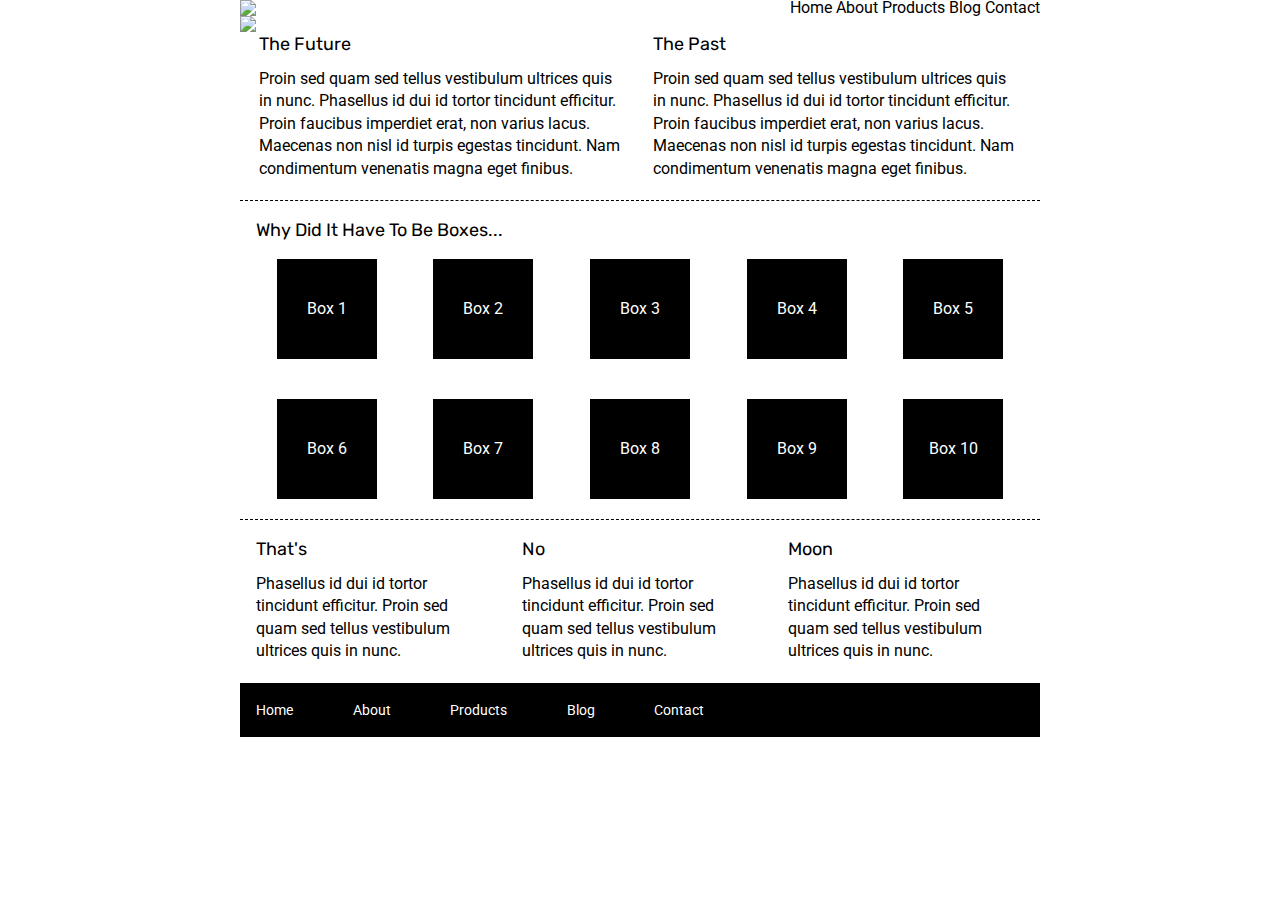
==== index.html @ 9a556bbd "Added missing navigation and header images." ====
<!doctype html>

<html lang="en">
<head>
  <meta charset="utf-8">

  <title>Sprint Challenge - Home</title>

  <link href="https://fonts.googleapis.com/css?family=Roboto|Rubik" rel="stylesheet">
  <link rel="stylesheet" href="css/index.css">

</head>

<body>
    <div class="container">
        <header>
            <img src="img/lambda-black.png">
            <nav>
                <a>Home</a>
                <a>About</a>
                <a>Products</a>
                <a>Blog</a>
                <a>Contact</a>
            </nav>
        </header>
        
            <img src="img/jumbo.jpg">
            <section class="top-content">
                <div class="text-container">
                    <h2>The Future</h2>
                    <p>Proin sed quam sed tellus vestibulum ultrices quis in nunc. Phasellus id dui id tortor tincidunt efficitur. Proin faucibus imperdiet erat, non varius lacus. Maecenas non nisl id turpis egestas tincidunt. Nam condimentum venenatis magna eget finibus.</p>
                </div>
                <div class="text-container">
                    <h2>The Past</h2>
                    <p>Proin sed quam sed tellus vestibulum ultrices quis in nunc. Phasellus id dui id tortor tincidunt efficitur. Proin faucibus imperdiet erat, non varius lacus. Maecenas non nisl id turpis egestas tincidunt. Nam condimentum venenatis magna eget finibus.</p>
                </div>
            </section>
        
        <section class="middle-content">
        
            <h2>Why Did It Have To Be Boxes...</h2>
            
            <div class="boxes">
                <div class="box">Box 1</div>
                <div class="box">Box 2</div>
                <div class="box">Box 3</div>
                <div class="box">Box 4</div>
                <div class="box">Box 5</div>
                <div class="box">Box 6</div>
                <div class="box">Box 7</div>
                <div class="box">Box 8</div>
                <div class="box">Box 9</div>
                <div class="box">Box 10</div>
            </div>
        
        </section>

        <section class="bottom-content">

            <div class="text-container">
                <h2>That's</h2>
                <p>Phasellus id dui id tortor tincidunt efficitur. Proin sed quam sed tellus vestibulum ultrices quis in nunc.</p>
            </div>
            <div class="text-container">
                <h2>No</h2>
                <p>Phasellus id dui id tortor tincidunt efficitur. Proin sed quam sed tellus vestibulum ultrices quis in nunc.</p>
            </div>
            <div class="text-container">
                <h2>Moon</h2>
                <p>Phasellus id dui id tortor tincidunt efficitur. Proin sed quam sed tellus vestibulum ultrices quis in nunc.</p>
            </div>

        </section>
        
        <footer>
            <nav>
                <a href="#">Home</a>
                <a href="#">About</a>
                <a href="#">Products</a>
                <a href="#">Blog</a>
                <a href="#">Contact</a>
            </nav>
        </footer>
    </div><!-- container -->        
</body>
</html>
---- css/index.css ----
/* http://meyerweb.com/eric/tools/css/reset/ 
   v2.0 | 20110126
   License: none (public domain)
*/

html, body, div, span, applet, object, iframe,
h1, h2, h3, h4, h5, h6, p, blockquote, pre,
a, abbr, acronym, address, big, cite, code,
del, dfn, em, img, ins, kbd, q, s, samp,
small, strike, strong, sub, sup, tt, var,
b, u, i, center,
dl, dt, dd, ol, ul, li,
fieldset, form, label, legend,
table, caption, tbody, tfoot, thead, tr, th, td,
article, aside, canvas, details, embed, 
figure, figcaption, footer, header, hgroup, 
menu, nav, output, ruby, section, summary,
time, mark, audio, video {
	margin: 0;
	padding: 0;
	border: 0;
	font-size: 100%;
	font: inherit;
	vertical-align: baseline;
}
/* HTML5 display-role reset for older browsers */
article, aside, details, figcaption, figure, 
footer, header, hgroup, menu, nav, section {
	display: block;
}
body {
	line-height: 1;
}
ol, ul {
	list-style: none;
}
blockquote, q {
	quotes: none;
}
blockquote:before, blockquote:after,
q:before, q:after {
	content: '';
	content: none;
}
table {
	border-collapse: collapse;
	border-spacing: 0;
}

* {
    box-sizing: border-box;
}

html, body {
    height: 100%;
    font-family: 'Roboto', sans-serif;
}

h1, h2, h3, h4, h5 {
    font-size: 18px;
    margin-bottom: 15px;
    font-family: 'Rubik', sans-serif;
}

p {
    line-height: 1.4;
}

.container {
    width: 800px;
    margin: 0 auto;
}

.top-content {
    display: flex;
    flex-wrap: wrap;
    justify-content: space-evenly;
    margin-bottom: 20px;
    border-bottom: 1px dashed black;
}

.top-content .text-container {
    width: 48%;
    padding: 0 1%;
    padding-bottom: 20px;  
}

.middle-content {
    margin-bottom: 20px;
    border-bottom: 1px dashed black;
}

.middle-content h2 {
    padding: 0 2%;
    margin-bottom: 0;
}

.middle-content .boxes {
    display: flex;
    flex-wrap: wrap;
    justify-content: space-evenly;
}

.middle-content .boxes .box {
    width: 12.5%;
    height: 100px;
    background: black;
    margin: 20px 2.5%;
    color: white;
    display: flex;
    align-items: center;
    justify-content: center;
}

.bottom-content {
    display: flex;
    margin: 0 2% 20px;
    justify-content: space-around;
}

.bottom-content .text-container {
    padding-right: 4%;
}

.bottom-content .text-container:last-child {
    padding-right: 0;
}

footer {
    width: 100%;
    background: black;
}

footer nav {
    width: 60%;
    display: flex;
    justify-content: space-between;
    align-items: center;
    padding: 20px 2%;
    font-size: 14px;
}

footer nav a {
    color: white;
    text-decoration: none;
}

/* My CSS Additions here */
header {
    display: flex;
    justify-content: space-between;
}
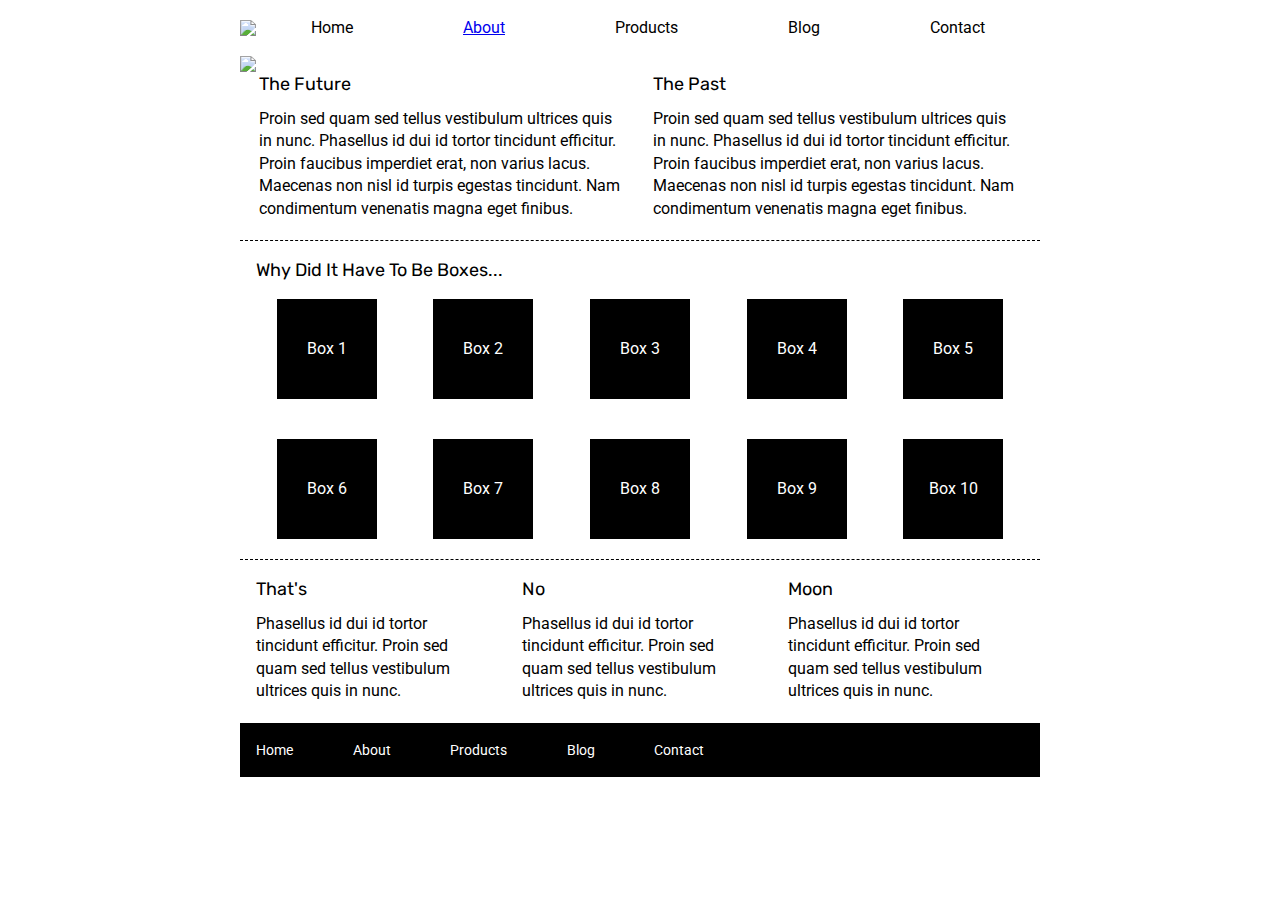
==== commit 0bd5f142: "Fixed nav bar" ====
--- a/index.html
+++ b/index.html
@@ -17,13 +17,13 @@
             <img src="img/lambda-black.png">
             <nav>
                 <a>Home</a>
-                <a>About</a>
+                <a href="about.html">About</a>
                 <a>Products</a>
                 <a>Blog</a>
                 <a>Contact</a>
             </nav>
         </header>
-        
+
             <img src="img/jumbo.jpg">
             <section class="top-content">
                 <div class="text-container">
--- a/css/index.css
+++ b/css/index.css
@@ -148,5 +148,26 @@
 /* My CSS Additions here */
 header {
     display: flex;
+    padding-top: 20px;
+    padding-bottom: 20px;
+	/* justify-content: space-evenly; */
+    /* justify-content: space-between; */
+    /* justify-content: space-around; */
+}
+
+nav {
+    font: inherit;
+    display: flex;
+    justify-content: space-around;
+    width: 100%;
+    align-items: center;
+    /* troubleshooting border
+    border: 1px solid red; */
+}
+
+a {
+    display:flex;
     justify-content: space-between;
+     /* troubleshooting border
+    border: 1px solid black; */
 }